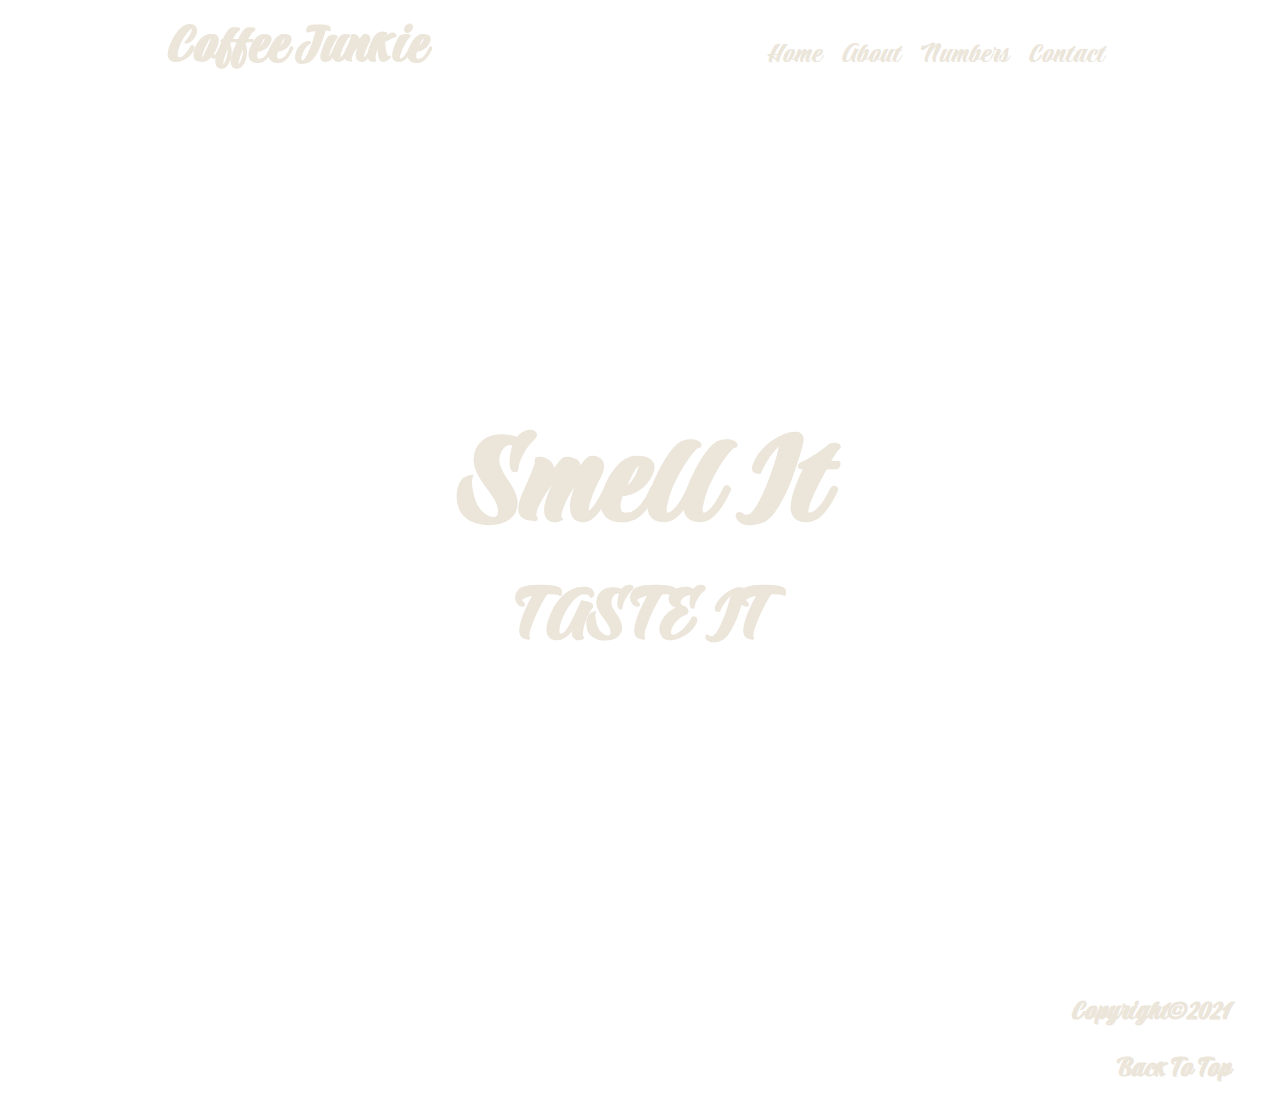
==== contact.html @ 0df4d552 "commit" ====
<!DOCTYPE html>
<html lang="en">

<head>
    <meta charset="UTF-8">
    <meta http-equiv="X-UA-Compatible" content="IE=edge">
    <meta name="viewport" content="width=device-width, initial-scale=1.0">
    <link rel="preconnect" href="https://fonts.googleapis.com">
    <link rel="preconnect" href="https://fonts.gstatic.com" crossorigin>
    <link href="https://fonts.googleapis.com/css2?family=Praise&display=swap" rel="stylesheet">
    <link rel="preconnect" href="https://fonts.googleapis.com">
    <link rel="preconnect" href="https://fonts.gstatic.com" crossorigin>
    <link
        href="https://fonts.googleapis.com/css2?family=Open+Sans+Condensed:ital,wght@0,300;0,700;1,300&family=Praise&display=swap"
        rel="stylesheet">
    <link rel="stylesheet" href="./style.css">
    <title>Coffee Junkie</title>
    </head>
    
    <body>
        <!--Container-->
        <div class="container">
        
            <!--Background-->
            <div class="background1">
                <!--Header-->
                <header>
                    <div class="header-bar" id="top">
                        <h1>Coffee Junkie</h1>
                        <div class="nav">
                            <a href="index.html" target="_blank">Home</a>
                            <a href="about.html" target="_blank">About</a>
                            <a href="numbers.html" target="_blank">Numbers</a>
                            <a href="contact.html" target="_blank">Contact</a>
                        </div>
                    </div>
        
                </header>
        
                <!--Banner-->
                <div class="banner">
                    <h1>Smell It</h1>
                    <h3>TASTE IT</h3>
                </div>
            </div>
            <div class="background"></div>
        
        
        
        
        
        
        
        
        
        
        
        
            <!--Footer-->
            <footer>
                <div class="footer-bar">
                    <h2>Copyright&copy;2021</h2>
                    <h4><a href="#top">Back To Top</a></h4>
                </div>
        
            </footer>
        
        
        </div>
        
        
        </body>
        
        </html
---- style.css ----
* {
  margin: 0;
  padding: 0;
  box-sizing: border-box;
}

body {
  font-family: "Praise", cursive;
}

.background1 {
  background: url(./images/background1.jpeg) center/cover no-repeat;
}
.background {
  background: url(./images/background.jpeg) center/cover no-repeat;
}

header {
  padding-top: 10px;
}

.header-bar {
  display: flex;
  justify-content: space-around;
  color: #ebe5da;
}

.header-bar h1 {
  font-size: 60px;
  cursor: default;
}

.nav {
  display: flex;
  justify-content: space-evenly;
  color: #ebe5da;
  padding-top: 16px;
}

.nav a {
  color: #ebe5da;
  font-size: 30px;
  text-decoration: none;
  padding: 10px;
}

.banner {
  height: 100vh;
  display: flex;
  align-items: center;
  justify-content: center;
  flex-direction: column;
  font-size: 70px;
  color: #ebe5da;
  cursor: default;
}

.products {
  font-family: "Open Sans Condensed", sans-serif;
  font-size: 20px;
  color: #492e28;
  box-sizing: border-box;
  overflow: hidden;
  padding-left: 25px;
  cursor: default;
}

.product-heading {
  text-align: center;
  padding: 25px 25px 70px 25px;
  cursor: default;
}

.product-one,
.product-two,
.product-three {
  box-sizing: border-box;
  border: 8px;
  padding: 25px;
  overflow: hidden;
  cursor: default;
}

.product-one h2,
.product-two h2,
.product-three h2 {
  border: 1px;
  display: inline-block;
  text-indent: 41px;
  padding-bottom: 15px;
  cursor: default;
}

.product-one img,
.product-two img,
.product-three img {
  float: left;
  cursor: default;
}

.product-one p,
.product-two p,
.product-three p {
  border: 1px;
  width: 72%;
  padding-right: 25%;
  text-align: justify;
  float: right;
  cursor: default;
}

.product-one a,
.product-three a,
.product-two a {
  text-decoration: none;
  text-align: justify;
  font-weight: 700;
}

footer {
  text-align: end;
  padding-bottom: 20px;
  padding-right: 40px;
  cursor: default;
}

.footer-bar h2 {
  padding: 10px;
  font-size: 30px;
  color: #ebe5da;
  cursor: default;
}
.footer-bar h4 {
  padding: 10px;
}

.footer-bar a {
  text-decoration: none;
  font-size: 30px;
  color: #ebe5da;
}
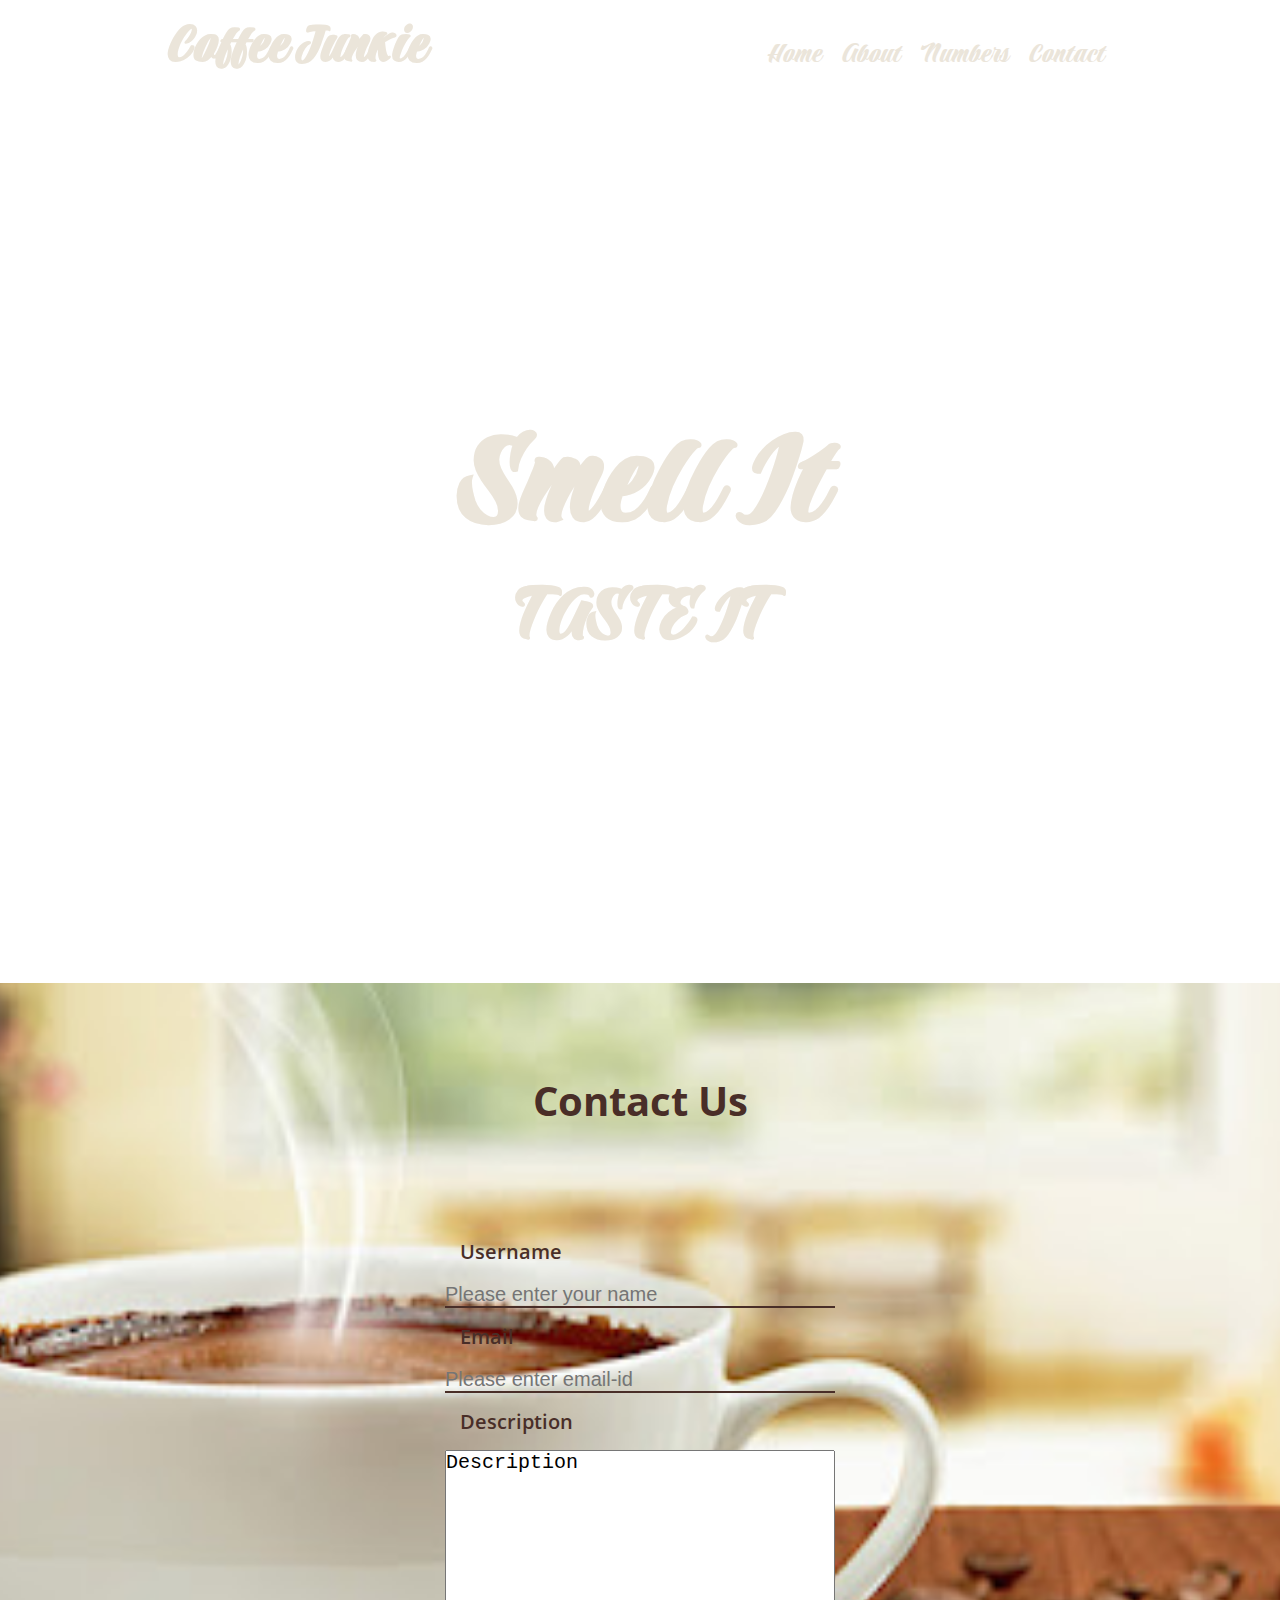
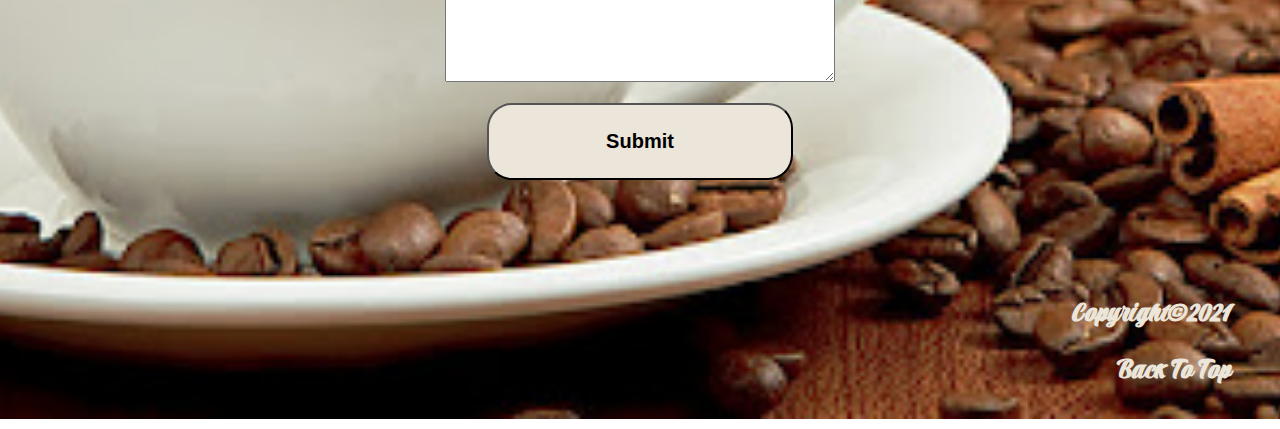
==== commit fb015651: "set all pages" ====
--- a/contact.html
+++ b/contact.html
@@ -43,7 +43,58 @@
                     <h3>TASTE IT</h3>
                 </div>
             </div>
-            <div class="background"></div>
+            <div class="background">
+               
+                
+                <div class="contact-us">
+                    <h1>Contact Us</h1>                    
+                    
+                    <form class="contact-form" action="">
+                
+                
+                        <!--Name-->
+                        <div class="visitor-name">
+                            <label>Username</label>
+                        </div>
+                        <div class="visitor-input">
+                            <input type="text" name="Username" id="Username" pattern="[A-Za-z]+" required placeholder="Please enter your name" />
+                        </div>
+
+                        <!--Email-->
+                        <div class="visitor-email">
+                            <label>Email</label>
+                        </div>
+                        <div class="email-input">
+                            <input type="email" placeholder="Please enter email-id" required />
+                        </div>
+                
+                
+                        <!--Description-->
+                        <div class="description">
+                            <label>Description</label>
+                        </div>
+                        <div class="description-input">
+                            <textarea name="description" id="" cols="30" rows="10" placeholder="Your Description">Description</textarea>
+                        </div>
+                
+                
+                        <!--Submission-->
+                        <div class="submission">
+                            <button type="submit">Submit</button>
+                        </div>
+                
+                    </form>
+                </div>
+
+                <!--Footer-->
+                <footer>
+                    <div class="footer-bar">
+                        <h2>Copyright&copy;2021</h2>
+                        <h4><a href="#top">Back To Top</a></h4>
+                    </div>
+                
+                </footer>
+            </div>
         
         
         
@@ -56,14 +107,7 @@
         
         
         
-            <!--Footer-->
-            <footer>
-                <div class="footer-bar">
-                    <h2>Copyright&copy;2021</h2>
-                    <h4><a href="#top">Back To Top</a></h4>
-                </div>
-        
-            </footer>
+            
         
         
         </div>
--- a/style.css
+++ b/style.css
@@ -55,17 +55,29 @@
   cursor: default;
 }
 
-.products {
+.products,
+.about-us,
+.our-stores,
+.contact-us {
   font-family: "Open Sans Condensed", sans-serif;
   font-size: 20px;
   color: #492e28;
   box-sizing: border-box;
   overflow: hidden;
-  padding-left: 25px;
-  cursor: default;
-}
-
-.product-heading {
+  padding: 25px;
+  cursor: default;
+}
+
+.about-us,
+.our-stores,
+.contact-us {
+  padding: 65px;
+}
+
+.product-heading,
+.about-us h1,
+.our-stores h1,
+.contact-us h1 {
   text-align: center;
   padding: 25px 25px 70px 25px;
   cursor: default;
@@ -103,7 +115,7 @@
 .product-three p {
   border: 1px;
   width: 72%;
-  padding-right: 25%;
+  padding-right: 20%;
   text-align: justify;
   float: right;
   cursor: default;
@@ -117,6 +129,73 @@
   font-weight: 700;
 }
 
+.about-us p {
+  padding: 25px;
+  text-align: justify;
+  text-indent: 50px;
+  width: 81%;
+  padding-left: 90px;
+}
+
+table {
+  margin: 0 auto;
+  border-collapse: collapse;
+  width: 64%;
+}
+
+th,
+td {
+  border-bottom: 5px solid #492e28;
+  text-align: center;
+  height: 50px;
+  vertical-align: middle;
+}
+
+form {
+  margin: 0 auto;
+  width: 500px;
+  padding: 20px 40px;
+  overflow: hidden;
+  padding: 25px 55px;
+  font-weight: 600;
+}
+
+.visitor-name,
+.visitor-email,
+.description,
+.description label .submission {
+  padding: 15px;
+}
+
+input[type="text"],
+input[type="email"],
+textarea {
+  font-size: 20px;
+  width: 100%;
+}
+
+input[type="text"],
+input[type="email"] {
+  outline: none;
+  border: none;
+  background: none;
+  border-bottom: 2px solid #492e28;
+}
+
+.submission {
+  padding: 15px;
+  text-align: center;
+}
+
+button {
+  padding: 25px;
+  width: 85%;
+  background: #ebe5da;
+  border-radius: 25px;
+  font-size: 20px;
+  font-weight: 600;
+}
+
 footer {
   text-align: end;
   padding-bottom: 20px;
